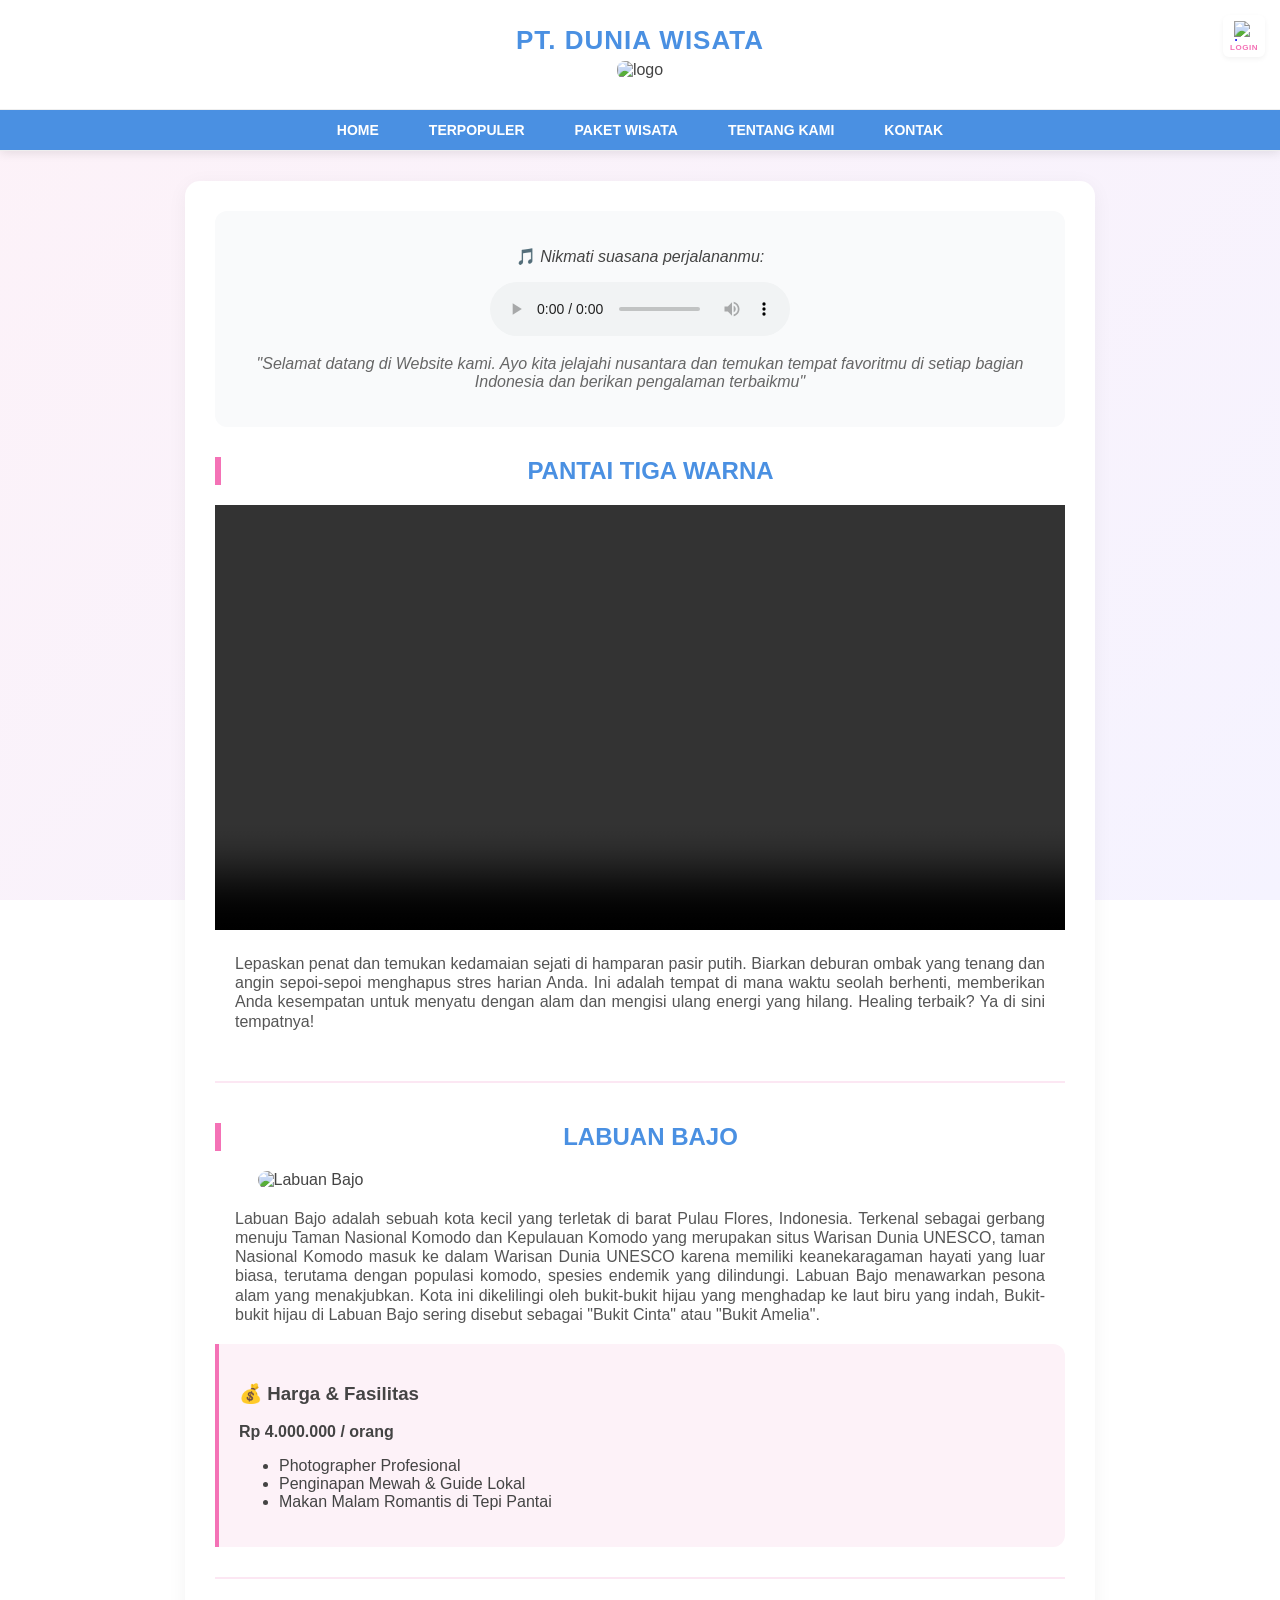
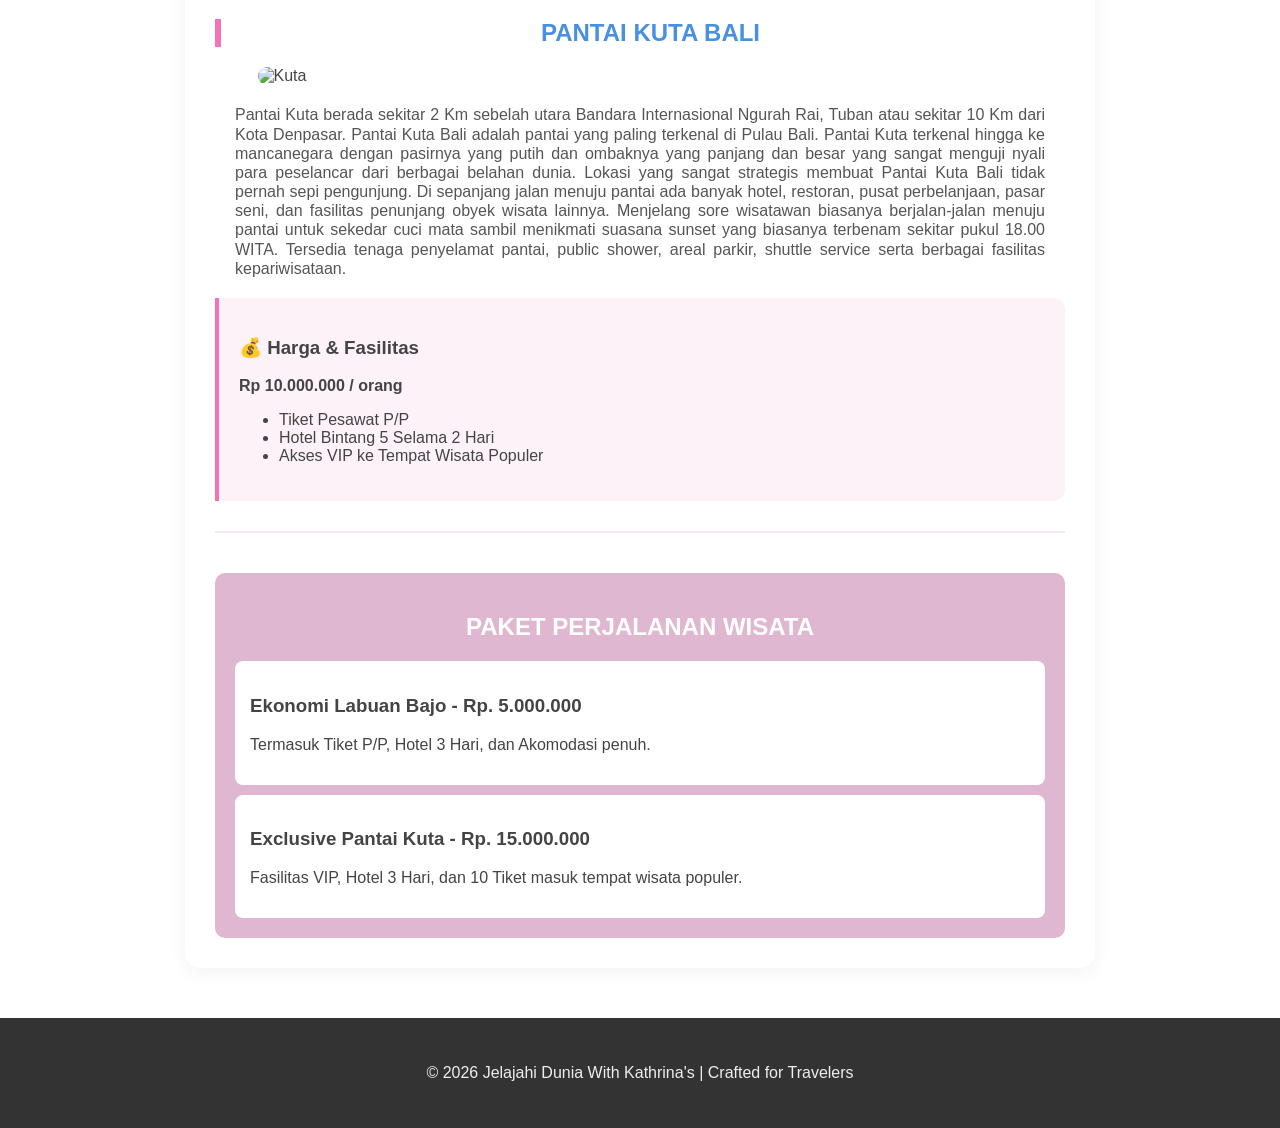
==== Proyektravel/index.html @ a06b3d0c "initial commit" ====
<!DOCTYPE html>
<html lang="en">
<head>
    <meta charset="UTF-8">
    <meta name="viewport" content="width=device-width, initial-scale=1.0">
    <title>Jelajahi Dunia Bersama Kathrina</title>
    <link rel="stylesheet" href="styletravel.css">
    <style>
    </style>
</head>
<body>
    <div class="navbar">
        <div class="navbar-brand">
          <h1> PT. DUNIA WISATA </h1>
            <img src="https://www.sribu.com/_next/image?url=https%3A%2F%2Fprod-sribu-additional.sniag.upcloudobjects.com%2Fassets%2Fmedia%2Fcontest_detail%2F2013%2F3%2Flogo-for-travel-agent-dengan-posisi-wholesaler-dunia-wisata-5147d48d3c0aa10f47000442%2Fa5b06fec08.jpg&w=640&q=75" 
                 alt="logo" class="logo-main">
        </div
   </div>
    <div class="login-box-top">
        <a href="Login.html">
            <img src="https://cdn-icons-png.flaticon.com/512/1144/1144760.png" alt="Login Icon">
            <span>Login</span>
        </a>
    </div
</div>

</body>
        <nav>
            <ul>
                <li><a href="index 3.html">HOME</a></li>
                <li><a href="Terpopuler.html">TERPOPULER</a></li>
                <li><a href="PaketWisata.html">PAKET WISATA</a></li>
                <li><a href="TentangKami.html">TENTANG KAMI</a></li>
                <li><a href="Kontak.html">KONTAK</a></li>
            </ul>
        </nav>
    </div>

    <div class="main-container">
        
        <div class="media-box">
            <p>🎵 <i>Nikmati suasana perjalananmu:</i></p>
            <audio controls>
                <source src="audio.mp3" type="audio/mpeg">
            </audio>
            <p style="margin-top: 15px; font-style: italic; color: #666;">
                "Selamat datang di Website kami. Ayo kita jelajahi nusantara dan temukan tempat favoritmu di setiap bagian Indonesia dan berikan pengalaman terbaikmu"
            </p>
        </div>

        <article>
            <h2>PANTAI TIGA WARNA</h2>
            <video controls width="100%">
                <source src ="video.mp4" type="video/mp4">
            </video>
            <div class="deskripsi-teks">
              <p>Lepaskan penat dan temukan kedamaian sejati di hamparan pasir putih. Biarkan deburan ombak yang tenang dan angin sepoi-sepoi menghapus stres harian Anda. Ini adalah tempat di mana waktu seolah berhenti, memberikan Anda kesempatan untuk menyatu dengan alam dan mengisi ulang energi yang hilang. Healing terbaik? Ya di sini tempatnya!</p>
            </div>
        </article>

        <article>
            <h2>LABUAN BAJO</h2>
            <img src="https://encrypted-tbn0.gstatic.com/images?q=tbn:ANd9GcT3HU-Urypro9wfpwQ3oIBaoRswLcg0ZpuErA&s" alt="Labuan Bajo" class="img-wisata">
            <div class="deskripsi-teks">
              <p>Labuan Bajo adalah sebuah kota kecil yang terletak di barat Pulau Flores, Indonesia. Terkenal sebagai gerbang menuju Taman Nasional Komodo dan Kepulauan Komodo yang merupakan situs Warisan Dunia UNESCO, taman Nasional Komodo masuk ke dalam Warisan Dunia UNESCO karena memiliki keanekaragaman hayati yang luar biasa, terutama dengan populasi komodo, spesies endemik yang dilindungi. Labuan Bajo menawarkan pesona alam yang menakjubkan. Kota ini dikelilingi oleh bukit-bukit hijau yang menghadap ke laut biru yang indah, Bukit-bukit hijau di Labuan Bajo sering disebut sebagai "Bukit Cinta" atau "Bukit Amelia".</p>
            </div>
            
            <div class="price">
                <h3>💰 Harga & Fasilitas</h3>
                <p><strong>Rp 4.000.000 / orang</strong></p>
                <ul>
                    <li>Photographer Profesional</li>
                    <li>Penginapan Mewah & Guide Lokal</li>
                    <li>Makan Malam Romantis di Tepi Pantai</li>
                </ul>
            </div>
        </article>

        <article>
            <h2>PANTAI KUTA BALI</h2>
            <img src="https://i2.wp.com/blog.tripcetera.com/id/wp-content/uploads/2020/03/leebudihart_76864081_2484833498431751_3194446755026370817_n.jpg" alt="Kuta" class="img-wisata">
            <div class="deskripsi-teks">
              <p>Pantai Kuta berada sekitar 2 Km sebelah utara Bandara Internasional Ngurah Rai, Tuban atau sekitar 10 Km dari Kota Denpasar. Pantai Kuta Bali adalah pantai yang paling terkenal di Pulau Bali. Pantai Kuta terkenal hingga ke mancanegara dengan pasirnya yang putih dan ombaknya yang panjang dan besar yang sangat menguji nyali para peselancar dari berbagai belahan dunia. Lokasi yang sangat strategis membuat Pantai Kuta Bali tidak pernah sepi pengunjung. Di sepanjang jalan menuju pantai ada banyak hotel, restoran, pusat perbelanjaan, pasar seni, dan fasilitas penunjang obyek wisata lainnya. Menjelang sore wisatawan biasanya berjalan-jalan menuju pantai untuk sekedar cuci mata sambil menikmati suasana sunset yang biasanya terbenam sekitar pukul 18.00 WITA. Tersedia tenaga penyelamat pantai, public shower, areal parkir, shuttle service serta berbagai fasilitas kepariwisataan. </p>
            </div>
            
            <div class="price">
                <h3>💰 Harga & Fasilitas</h3>
                <p><strong>Rp 10.000.000 / orang</strong></p>
                <ul>
                    <li>Tiket Pesawat P/P</li>
                    <li>Hotel Bintang 5 Selama 2 Hari</li>
                    <li>Akses VIP ke Tempat Wisata Populer</li>
                </ul>
            </div>
        </article>

        <section class="paket-section">
            <h2 style="text-align: center; color: #fff;">PAKET PERJALANAN WISATA</h2>
            <div style="background: white; padding: 15px; border-radius: 8px; margin-bottom: 10px;">
                <h3>Ekonomi Labuan Bajo - Rp. 5.000.000</h3>
                <p>Termasuk Tiket P/P, Hotel 3 Hari, dan Akomodasi penuh.</p>
            </div>
            <div style="background: white; padding: 15px; border-radius: 8px;">
                <h3>Exclusive Pantai Kuta - Rp. 15.000.000</h3>
                <p>Fasilitas VIP, Hotel 3 Hari, dan 10 Tiket masuk tempat wisata populer.</p>
            </div>
        </section>

    </div>

    <footer>
        <p>&copy; 2026 Jelajahi Dunia With Kathrina's | Crafted for Travelers</p>
    </footer>

</body>
</html>
---- Proyektravel/styletravel.css ----
.navbar {
            position: sticky;
            top: 0;
            z-index: 1000;
            background-color: #ffffff;
            box-shadow: 0 2px 10px rgba(0,0,0,0.1);
            border-bottom: 1px solid #eee;
        }

        .navbar-brand {
            position: relative;
            text-align: center;
            padding: 20px 0;
            border-bottom: 1px solid #eee;
        }

        .logo-main {
            max-width: 250px;
            height: auto;
            margin-bottom: 10px;
            border-radius: 8px;
        }

         body {
            font-family: 'Segoe UI', Roboto, Helvetica, Arial, sans-serif;
            margin: 0;
            padding: 0;
            background: linear-gradient(135deg, #fdf2f8 0%, #f5f3ff 100%);
            background-attachment: fixed;
            color: #444;
        }

        .deskripsi-teks {
            text-align: justify; 
            line-height: 1.2;
            color: #555;
            margin: 20px 
        }

        .navbar-brand h1 {
            margin: 5px 0;
            color: #4a90e2; 
            font-size: 26px;
            letter-spacing: 1px;
            text-transform: uppercase;
        }

        nav {
            background-color: #4a90e2;
            white-space: nowrap;
            position: relative;
        }

        nav ul {
            list-style: none;
            margin: 0;
            padding: 0;
            display: flex;
            justify-content: center;
        }

        nav ul li a {
            display: block;
            padding: 12px 25px;
            color: white;
            text-decoration: none;
            font-weight: bold;
            font-size: 14px;
            transition: 0.3s;
        }

        nav ul li a:hover {
            background-color: #f472b6;
        }

        .main-container {
            max-width: 850px;
            margin: 30px auto;
            background: white;
            padding: 30px;
            border-radius: 15px;
            box-shadow: 0 4px 20px rgba(0,0,0,0.05);
        }

        article {
            margin-bottom: 40px;
            padding-bottom: 30px;
            border-bottom: 2px solid #fce7f3;
        }

        article h2 {
            color: #4a90e2;
            border-left: 6px solid #f472b6;
            padding-left: 15px;
            margin-bottom: 20px;
            text-align: center;
        }

        .img-wisata {
            display: block;
            width: 90%;
            height: auto;
            border-radius: 15px;
            margin: 15px auto;
            transition: transform 0.3s;
        }

        .img-wisata:hover {
            transform: scale(1.01);
        }

        .price {
            background-color: #fdf2f8;
            border-left: 4px solid #f472b6;
            padding: 20px;
            border-radius: 0 12px 12px 0;
            margin-top: 20px;
        }

        .price-tag h3 {
            margin-top: 0;
            color: #f472b6;
        }

        .media-box {
            text-align: center;
            background: #f9fafb;
            padding: 20px;
            border-radius: 12px;
            margin-bottom: 30px;
        }

        .paket-section {
            background-color: #e0b7d0;
            padding: 20px;
            border-radius: 10px;
            margin-top: 20px;
        }

        footer {
            text-align: center;
            padding: 30px;
            background: #333;
            color: #eee;
            margin-top: 50px;
        }

        .login-box-top {
            position: absolute;
            top: 15px; 
            right: 15px; 
            z-index: 1001; 
            
          }

        .login-box-top a {
          display: flex;
          flex-direction: column; 
          align-items: center;
          text-decoration: none;
          background-color: white; 
          padding: 6px; 
          border-radius: 6px; 
          transition: 0.3s;
          width: 30px; 
          height: 30px;
          box-shadow: 0 2px 5px rgba(0,0,0,0.05);
          
        }

        .login-box-top img {
          width: 20px; 
          height: 20px;
          margin-bottom: 2px;
          
        }

        .login-box-top span {
          color: #f472b6; 
          font-size: 8px; 
          font-weight: bold;
          text-transform: uppercase;
          letter-spacing: 0.5px;
          
        }

        .login-box-top a:hover {
          background-color: #fbcfe8; 
          transform: scale(1.08); 
          
        }
        .body-login{
            display: flex;
            justify-content: center;
            align-items: center;
            min-height: 100vh;
            background: linear-gradient(135deg, #fdf2f8 0%, #f5f3ff 100%);
            margin: 0;
        }

        .login-card {
            background: white;
            padding: 40px;
            border-radius: 20px;
            box-shadow: 0 10px 25px rgba(0,0,0,0.1);
            width: 100%;
            max-width: 400px;
            border: 4px solid #fce7f3; /* Border Baby Pink */
            text-align: center;
        }

        .login-card h2 {
            color: #4a90e2;
            margin-bottom: 10px;
        }

        .login-card p {
            color: #777;
            font-size: 14px;
            margin-bottom: 30px;
        }

        .input-group {
            text-align: left;
            margin-bottom: 20px;
        }

        .input-group label {
            display: block;
            font-weight: bold;
            margin-bottom: 8px;
            color: #555;
            font-size: 14px;
        }

        .input-group input {
            width: 100%;
            padding: 12px;
            border: 2px solid #f3f4f6;
            border-radius: 10px;
            outline: none;
            transition: 0.3s;
            box-sizing: border-box;
        }

        .input-group input:focus {
            border-color: #f472b6;
        }

        .btn-login {
            width: 100%;
            padding: 12px;
            background-color: #f472b6;
            color: white;
            border: none;
            border-radius: 10px;
            font-weight: bold;
            font-size: 16px;
            cursor: pointer;
            transition: 0.3s;
        }

        .btn-login:hover {
            background-color: #4a90e2;
            transform: translateY(-2px);
        }

        .login-footer {
            margin-top: 25px;
            font-size: 13px;
            color: #666;
        }

        .login-footer a {
            color: #4a90e2;
            text-decoration: none;
            font-weight: bold;
        }
        
        .back-home {
            margin-top: 15px;
            display: inline-block;
            font-size: 12px;
            color: #aaa;
            text-decoration: none;
        }
        
        .back-link {
          display: block;
          margin-top: 20px;
          text-decoration: none;
          color: #666;
          font-size: 14px;
          transition: 0.3s;
          
        }
        .back-link:hover {
          color: #4a90e2;
          transform: translateX(-5px); 
        }

        .paket-container {
          display: grid;
          grid-template-columns: repeat(auto-fit, minmax(250px, 1fr));
          gap: 20px;
          padding: 20px 0;
          
        }
        .card-wisata {
          background: white;
          border-radius: 20px;
          overflow: hidden;
          box-shadow: 0 10px 20px rgba(0,0,0,0.05);
          transition: transform 0.3s ease;
          border: 1px solid #f3f4f6;
        }
        .card-wisata:hover {
          transform: translateY(-10px);
          box-shadow: 0 15px 30px rgba(0,0,0,0.1);
        }
        .card-image {
          position: relative;
          height: 180px;
          
        }
        .card-image img {
          width: 100%;
          height: 100%;
          object-fit: cover;
        }
        .badge {
          position: absolute;
          top: 10px;
          right: 10px;
          padding: 5px 12px;
          border-radius: 20px;
          font-size: 10px;
          font-weight: bold;
          color: white;
          
        }
        .populer { background-color: #4a90e2; }
        .diskon { background-color: #f472b6; }
        .baru { background-color: #34d399; }
        
        .card-content {
          padding: 20px;
          text-align: left;
          
        }
        .card-content h3 {
          margin: 0 0 10px 0;
          font-size: 18px;
          color: #333;
          
        }
        .card-content p {
          font-size: 13px;
          color: #666;
          line-height: 1.5;
          margin-bottom: 20px;
        }
        
        .card-footer {
          display: flex;
          justify-content: space-between;
          align-items: center;
        }
        .price-text {
          font-weight: 800;
          color: #4a90e2;
          font-size: 16px;
          
        }
        .btn-cart {
          background-color: #1f2937;
          color: white;
          border: none;
          padding: 8px 15px;
          border-radius: 8px;
          font-size: 11px;
          font-weight: 600;
          cursor: pointer;
          transition: 0.3s;
          
        }
        .btn-cart:hover {
          background-color: #f472b6; 
        }
        
        .about-section {
          padding: 60px 20px;
          background-color: #fff;
          
        }
        .about-container {
          max-width: 1000px;
          margin: 0 auto;
          display: flex;
          flex-wrap: wrap;
          gap: 40px;
          align-items: center;
        }
        
        .about-image {
          flex: 1;
          min-width: 300px;
        }
        
        .about-image img {
          width: 100%;
          border-radius: 30px;
          box-shadow: 20px 20px 0px #fce7f3;
        }
        
        .about-text {
          flex: 1.2;
          min-width: 300px;
        }
        
        .sub-title {
          color: #f472b6; 
          font-weight: 700;
          text-transform: uppercase;
          font-size: 14px;
          letter-spacing: 1px;
        }
        .about-text h2 {
          color: #4a90e2;
          font-size: 32px;
          margin: 15px 0;
          line-height: 1.2;
        }
        .about-text p {
          color: #666;
          line-height: 1.6;
          margin-bottom: 25px;
        }
        
        .mission-box {
          display: flex;
          flex-direction: column;
          gap: 20px;
        }
        .mission-item {
          display: flex;
          gap: 15px;
          background: #f8fafc;
          padding: 15px;
          border-radius: 15px;
          border-left: 5px solid #4a90e2;
        }
        .mission-item .icon {
          font-size: 24px;
        }
        .mission-item strong {
          display: block;
          color: #333;
          margin-bottom: 5px;
        }
        .mission-item p {
          margin: 0;
          font-size: 13px;
        }
        @media (max-width: 768px) {
        .about-container {
          flex-direction: column;
          text-align: center;
        }
        .mission-item {
          text-align: left;
        }
        
        .about-image img {
          box-shadow: 10px 10px 0px #fce7f3;
        }
        
        .contact-section {
          padding: 60px 20px;
          background-color: #fdf2f8;
          flex: 1;
        }
        .contact-container {
          max-width: 1000px;
          margin: 0 auto;
          display: flex;
          flex-wrap: wrap;
          gap: 40px;
          align-items: flex-start;
        }
        
        .contact-info {
          flex: 1;
          min-width: 300px;
        }
        
        .contact-info h2 {
          color: #4a90e2;
          font-size: 28px;
          margin: 15px 0;
        }
        
        .info-list {
          margin-top: 30px;
          display: flex;
          flex-direction: column;
          gap: 20px;
        }
        
        .info-item {
          display: flex;
          align-items: center;
          gap: 15px;
          background: white;
          padding: 15px;
          border-radius: 12px;
          box-shadow: 0 4px 10px rgba(0,0,0,0.05);
        }
        
        .info-icon {
          font-size: 24px;
          background: #fce7f3;
          padding: 10px;
          border-radius: 50%;
        }
        
        .contact-form-box {
          flex: 1;
          min-width: 300px;
          background: white;
          padding: 30px;
          border-radius: 20px;
          box-shadow: 0 10px 30px rgba(0,0,0,0.1);
          border-top: 5px solid #f472b6;
        }
        
        .contact-form-box .input-group {
          margin-bottom: 20px;
          text-align: left;
        }
        
        .contact-form-box label {
          display: block;
          font-size: 14px;
          font-weight: 600;
          color: #4b5563;
          margin-bottom: 8px;
        }
        
        .contact-form-box input, 
        .contact-form-box textarea {
          width: 100%;
          padding: 12px;
          border: 1px solid #e5e7eb;
          border-radius: 10px;
          font-family: inherit;
          box-sizing: border-box;
        }
        
        .btn-send {
          width: 100%;
          background-color: #4a90e2; 
          color: white;
          border: none;
          padding: 15px;
          border-radius: 12px;
          font-weight: bold;
          cursor: pointer;
          transition: 0.3s;
        }
        
        .btn-send:hover {
          background-color: #f472b6; 
        }
        
        @media (max-width: 768px) {
          .contact-container {
            flex-direction: column;
          }
          
        .popular-header {
          text-align: center;
          padding: 50px 20px;
          background: linear-gradient(rgba(74, 144, 226, 0.1), rgba(244, 114, 182, 0.1));
        }
        
        .popular-header h2 {
          color: #4a90e2;
          font-size: 32px;
          margin-bottom: 10px;
        }
        
        .popular-container {
          max-width: 1100px;
          margin: 0 auto;
          padding: 40px 20px;
          display: grid; grid-template-columns: repeat(auto-fit, minmax(300px, 1fr));gap: 30px;
        }
        
        .popular-card {
          background: white;
          border-radius: 20px;
          overflow: hidden;
          box-shadow: 0 10px 25px rgba(0,0,0,0.08);
          transition: transform 0.3s;
        }
        
        .popular-card:hover {
          transform: translateY(-10px);
        }
        
        .popular-img {
          position: relative;
          height: 220px;
        }
        
        .popular-img img {
          width: 100%;
          height: 100%;
          object-fit: cover;
        }
        
        .rank-badge {
          position: absolute;
          top: 15px;
          left: 15px;
          background: #f472b6; 
          color: white;
          padding: 5px 15px;
          border-radius: 50px;
          font-weight: bold;
          font-size: 14px;
        }
        
        .popular-info {
          padding: 20px;
          text-align: center;
        }
        
        .popular-info h3 {
          color: #4a90e2; 
          margin-bottom: 12px;
        }
        
        .popular-info p {
          color: #666;
          font-size: 14px;
          line-height: 1.6;
          margin-bottom: 20px;
        }
        
        .btn-detail {
          display: inline-block;
          padding: 10px 20px;
          background: #4a90e2;
          color: white;
          text-decoration: none;
          border-radius: 50px;
          font-size: 14px;
          font-weight: 600;
          transition: 0.3s;
        }
        
        .btn-detail:hover {
          background: #f472b6;
        }
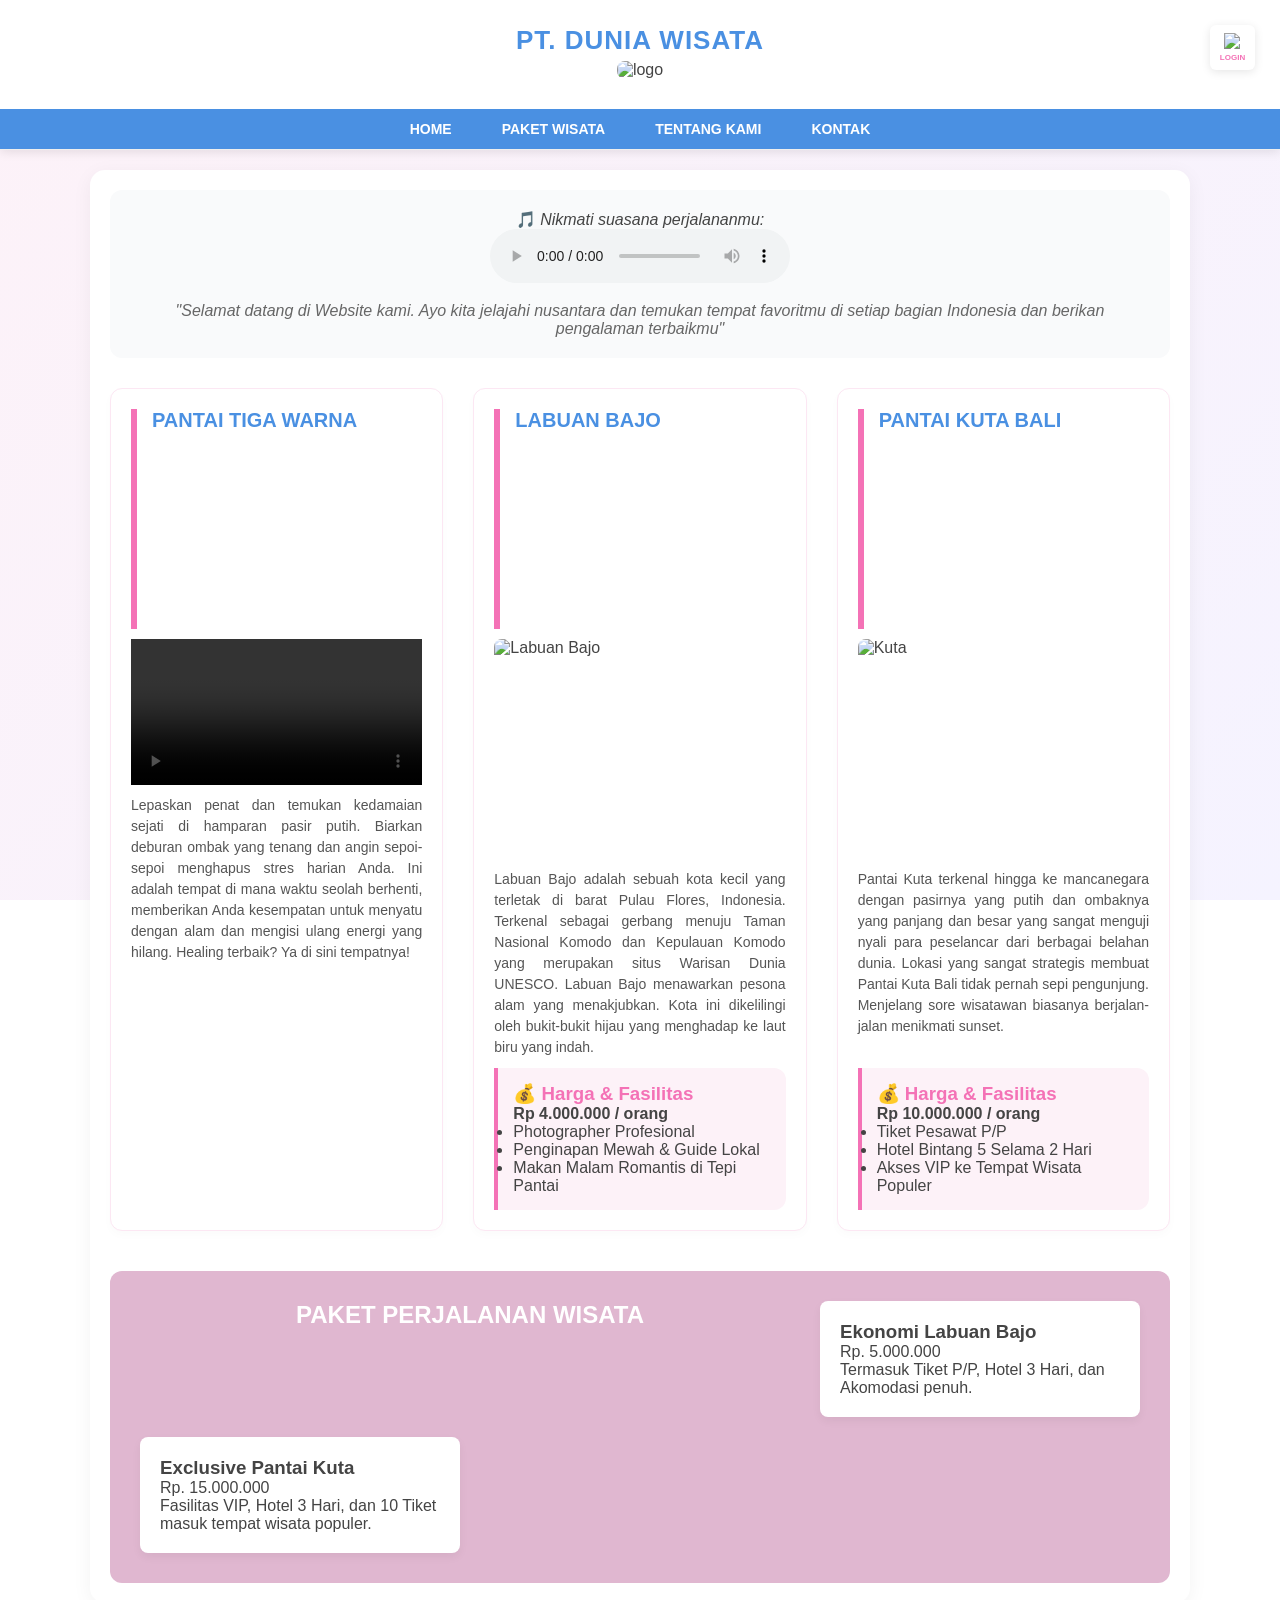
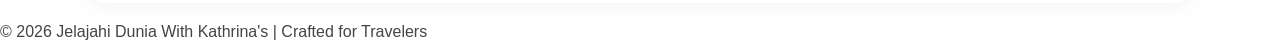
==== commit e13cd7af: "Add files via upload" ====
--- a/Proyektravel/index.html
+++ b/Proyektravel/index.html
@@ -5,30 +5,26 @@
     <meta name="viewport" content="width=device-width, initial-scale=1.0">
     <title>Jelajahi Dunia Bersama Kathrina</title>
     <link rel="stylesheet" href="styletravel.css">
-    <style>
-    </style>
 </head>
 <body>
+
     <div class="navbar">
         <div class="navbar-brand">
-          <h1> PT. DUNIA WISATA </h1>
+            <h1>PT. DUNIA WISATA</h1>
             <img src="https://www.sribu.com/_next/image?url=https%3A%2F%2Fprod-sribu-additional.sniag.upcloudobjects.com%2Fassets%2Fmedia%2Fcontest_detail%2F2013%2F3%2Flogo-for-travel-agent-dengan-posisi-wholesaler-dunia-wisata-5147d48d3c0aa10f47000442%2Fa5b06fec08.jpg&w=640&q=75" 
                  alt="logo" class="logo-main">
-        </div
-   </div>
-    <div class="login-box-top">
-        <a href="Login.html">
-            <img src="https://cdn-icons-png.flaticon.com/512/1144/1144760.png" alt="Login Icon">
-            <span>Login</span>
-        </a>
-    </div
-</div>
+        </div>
+        
+        <div class="login-box-top">
+            <a href="Login.html">
+                <img src="https://cdn-icons-png.flaticon.com/512/1144/1144760.png" alt="Login Icon">
+                <span>Login</span>
+            </a>
+        </div>
 
-</body>
         <nav>
             <ul>
-                <li><a href="index 3.html">HOME</a></li>
-                <li><a href="Terpopuler.html">TERPOPULER</a></li>
+                <li><a href="index.html">HOME</a></li>
                 <li><a href="PaketWisata.html">PAKET WISATA</a></li>
                 <li><a href="TentangKami.html">TENTANG KAMI</a></li>
                 <li><a href="Kontak.html">KONTAK</a></li>
@@ -48,60 +44,62 @@
             </p>
         </div>
 
-        <article>
-            <h2>PANTAI TIGA WARNA</h2>
-            <video controls width="100%">
-                <source src ="video.mp4" type="video/mp4">
-            </video>
-            <div class="deskripsi-teks">
-              <p>Lepaskan penat dan temukan kedamaian sejati di hamparan pasir putih. Biarkan deburan ombak yang tenang dan angin sepoi-sepoi menghapus stres harian Anda. Ini adalah tempat di mana waktu seolah berhenti, memberikan Anda kesempatan untuk menyatu dengan alam dan mengisi ulang energi yang hilang. Healing terbaik? Ya di sini tempatnya!</p>
-            </div>
-        </article>
+        <div class="wisata-grid">
+            <article>
+                <h2>PANTAI TIGA WARNA</h2>
+                <video controls width="100%">
+                    <source src="video.mp4" type="video/mp4">
+                </video>
+                <div class="deskripsi-teks">
+                    <p>Lepaskan penat dan temukan kedamaian sejati di hamparan pasir putih. Biarkan deburan ombak yang tenang dan angin sepoi-sepoi menghapus stres harian Anda. Ini adalah tempat di mana waktu seolah berhenti, memberikan Anda kesempatan untuk menyatu dengan alam dan mengisi ulang energi yang hilang. Healing terbaik? Ya di sini tempatnya!</p>
+                </div>
+            </article>
 
-        <article>
-            <h2>LABUAN BAJO</h2>
-            <img src="https://encrypted-tbn0.gstatic.com/images?q=tbn:ANd9GcT3HU-Urypro9wfpwQ3oIBaoRswLcg0ZpuErA&s" alt="Labuan Bajo" class="img-wisata">
-            <div class="deskripsi-teks">
-              <p>Labuan Bajo adalah sebuah kota kecil yang terletak di barat Pulau Flores, Indonesia. Terkenal sebagai gerbang menuju Taman Nasional Komodo dan Kepulauan Komodo yang merupakan situs Warisan Dunia UNESCO, taman Nasional Komodo masuk ke dalam Warisan Dunia UNESCO karena memiliki keanekaragaman hayati yang luar biasa, terutama dengan populasi komodo, spesies endemik yang dilindungi. Labuan Bajo menawarkan pesona alam yang menakjubkan. Kota ini dikelilingi oleh bukit-bukit hijau yang menghadap ke laut biru yang indah, Bukit-bukit hijau di Labuan Bajo sering disebut sebagai "Bukit Cinta" atau "Bukit Amelia".</p>
-            </div>
-            
-            <div class="price">
-                <h3>💰 Harga & Fasilitas</h3>
-                <p><strong>Rp 4.000.000 / orang</strong></p>
-                <ul>
-                    <li>Photographer Profesional</li>
-                    <li>Penginapan Mewah & Guide Lokal</li>
-                    <li>Makan Malam Romantis di Tepi Pantai</li>
-                </ul>
-            </div>
-        </article>
+            <article>
+                <h2>LABUAN BAJO</h2>
+                <img src="https://encrypted-tbn0.gstatic.com/images?q=tbn:ANd9GcT3HU-Urypro9wfpwQ3oIBaoRswLcg0ZpuErA&s" alt="Labuan Bajo" class="img-wisata">
+                <div class="deskripsi-teks">
+                    <p>Labuan Bajo adalah sebuah kota kecil yang terletak di barat Pulau Flores, Indonesia. Terkenal sebagai gerbang menuju Taman Nasional Komodo dan Kepulauan Komodo yang merupakan situs Warisan Dunia UNESCO. Labuan Bajo menawarkan pesona alam yang menakjubkan. Kota ini dikelilingi oleh bukit-bukit hijau yang menghadap ke laut biru yang indah.</p>
+                </div>
+                <div class="price">
+                    <h3>💰 Harga & Fasilitas</h3>
+                    <p><strong>Rp 4.000.000 / orang</strong></p>
+                    <ul>
+                        <li>Photographer Profesional</li>
+                        <li>Penginapan Mewah & Guide Lokal</li>
+                        <li>Makan Malam Romantis di Tepi Pantai</li>
+                    </ul>
+                </div>
+            </article>
 
-        <article>
-            <h2>PANTAI KUTA BALI</h2>
-            <img src="https://i2.wp.com/blog.tripcetera.com/id/wp-content/uploads/2020/03/leebudihart_76864081_2484833498431751_3194446755026370817_n.jpg" alt="Kuta" class="img-wisata">
-            <div class="deskripsi-teks">
-              <p>Pantai Kuta berada sekitar 2 Km sebelah utara Bandara Internasional Ngurah Rai, Tuban atau sekitar 10 Km dari Kota Denpasar. Pantai Kuta Bali adalah pantai yang paling terkenal di Pulau Bali. Pantai Kuta terkenal hingga ke mancanegara dengan pasirnya yang putih dan ombaknya yang panjang dan besar yang sangat menguji nyali para peselancar dari berbagai belahan dunia. Lokasi yang sangat strategis membuat Pantai Kuta Bali tidak pernah sepi pengunjung. Di sepanjang jalan menuju pantai ada banyak hotel, restoran, pusat perbelanjaan, pasar seni, dan fasilitas penunjang obyek wisata lainnya. Menjelang sore wisatawan biasanya berjalan-jalan menuju pantai untuk sekedar cuci mata sambil menikmati suasana sunset yang biasanya terbenam sekitar pukul 18.00 WITA. Tersedia tenaga penyelamat pantai, public shower, areal parkir, shuttle service serta berbagai fasilitas kepariwisataan. </p>
-            </div>
-            
-            <div class="price">
-                <h3>💰 Harga & Fasilitas</h3>
-                <p><strong>Rp 10.000.000 / orang</strong></p>
-                <ul>
-                    <li>Tiket Pesawat P/P</li>
-                    <li>Hotel Bintang 5 Selama 2 Hari</li>
-                    <li>Akses VIP ke Tempat Wisata Populer</li>
-                </ul>
-            </div>
-        </article>
+            <article>
+                <h2>PANTAI KUTA BALI</h2>
+                <img src="https://i2.wp.com/blog.tripcetera.com/id/wp-content/uploads/2020/03/leebudihart_76864081_2484833498431751_3194446755026370817_n.jpg" alt="Kuta" class="img-wisata">
+                <div class="deskripsi-teks">
+                    <p>Pantai Kuta terkenal hingga ke mancanegara dengan pasirnya yang putih dan ombaknya yang panjang dan besar yang sangat menguji nyali para peselancar dari berbagai belahan dunia. Lokasi yang sangat strategis membuat Pantai Kuta Bali tidak pernah sepi pengunjung. Menjelang sore wisatawan biasanya berjalan-jalan menikmati sunset.</p>
+                </div>
+                <div class="price">
+                    <h3>💰 Harga & Fasilitas</h3>
+                    <p><strong>Rp 10.000.000 / orang</strong></p>
+                    <ul>
+                        <li>Tiket Pesawat P/P</li>
+                        <li>Hotel Bintang 5 Selama 2 Hari</li>
+                        <li>Akses VIP ke Tempat Wisata Populer</li>
+                    </ul>
+                </div>
+            </article>
+        </div>
 
         <section class="paket-section">
-            <h2 style="text-align: center; color: #fff;">PAKET PERJALANAN WISATA</h2>
-            <div style="background: white; padding: 15px; border-radius: 8px; margin-bottom: 10px;">
-                <h3>Ekonomi Labuan Bajo - Rp. 5.000.000</h3>
+            <h2 style="text-align: center; color: #fff; grid-column: span 2; margin-top: 0;">PAKET PERJALANAN WISATA</h2>
+            <div class="paket-card">
+                <h3>Ekonomi Labuan Bajo</h3>
+                <p class="paket-harga">Rp. 5.000.000</p>
                 <p>Termasuk Tiket P/P, Hotel 3 Hari, dan Akomodasi penuh.</p>
             </div>
-            <div style="background: white; padding: 15px; border-radius: 8px;">
-                <h3>Exclusive Pantai Kuta - Rp. 15.000.000</h3>
+            <div class="paket-card">
+                <h3>Exclusive Pantai Kuta</h3>
+                <p class="paket-harga">Rp. 15.000.000</p>
                 <p>Fasilitas VIP, Hotel 3 Hari, dan 10 Tiket masuk tempat wisata populer.</p>
             </div>
         </section>
--- a/Proyektravel/styletravel.css
+++ b/Proyektravel/styletravel.css
@@ -1,671 +1,727 @@
-        .navbar {
-            position: sticky;
-            top: 0;
-            z-index: 1000;
-            background-color: #ffffff;
-            box-shadow: 0 2px 10px rgba(0,0,0,0.1);
-            border-bottom: 1px solid #eee;
-        }
-
-        .navbar-brand {
-            position: relative;
-            text-align: center;
-            padding: 20px 0;
-            border-bottom: 1px solid #eee;
-        }
-
-        .logo-main {
-            max-width: 250px;
-            height: auto;
-            margin-bottom: 10px;
-            border-radius: 8px;
-        }
-
-         body {
-            font-family: 'Segoe UI', Roboto, Helvetica, Arial, sans-serif;
-            margin: 0;
-            padding: 0;
-            background: linear-gradient(135deg, #fdf2f8 0%, #f5f3ff 100%);
-            background-attachment: fixed;
-            color: #444;
-        }
-
-        .deskripsi-teks {
-            text-align: justify; 
-            line-height: 1.2;
-            color: #555;
-            margin: 20px 
-        }
-
-        .navbar-brand h1 {
-            margin: 5px 0;
-            color: #4a90e2; 
-            font-size: 26px;
-            letter-spacing: 1px;
-            text-transform: uppercase;
-        }
-
-        nav {
-            background-color: #4a90e2;
-            white-space: nowrap;
-            position: relative;
-        }
-
-        nav ul {
-            list-style: none;
-            margin: 0;
-            padding: 0;
-            display: flex;
-            justify-content: center;
-        }
-
-        nav ul li a {
-            display: block;
-            padding: 12px 25px;
-            color: white;
-            text-decoration: none;
-            font-weight: bold;
-            font-size: 14px;
-            transition: 0.3s;
-        }
-
-        nav ul li a:hover {
-            background-color: #f472b6;
-        }
-
-        .main-container {
-            max-width: 850px;
-            margin: 30px auto;
-            background: white;
-            padding: 30px;
-            border-radius: 15px;
-            box-shadow: 0 4px 20px rgba(0,0,0,0.05);
-        }
-
-        article {
-            margin-bottom: 40px;
-            padding-bottom: 30px;
-            border-bottom: 2px solid #fce7f3;
-        }
-
-        article h2 {
-            color: #4a90e2;
-            border-left: 6px solid #f472b6;
-            padding-left: 15px;
-            margin-bottom: 20px;
-            text-align: center;
-        }
-
-        .img-wisata {
-            display: block;
-            width: 90%;
-            height: auto;
-            border-radius: 15px;
-            margin: 15px auto;
-            transition: transform 0.3s;
-        }
-
-        .img-wisata:hover {
-            transform: scale(1.01);
-        }
-
-        .price {
-            background-color: #fdf2f8;
-            border-left: 4px solid #f472b6;
-            padding: 20px;
-            border-radius: 0 12px 12px 0;
-            margin-top: 20px;
-        }
-
-        .price-tag h3 {
-            margin-top: 0;
-            color: #f472b6;
-        }
-
-        .media-box {
-            text-align: center;
-            background: #f9fafb;
-            padding: 20px;
-            border-radius: 12px;
-            margin-bottom: 30px;
-        }
-
-        .paket-section {
-            background-color: #e0b7d0;
-            padding: 20px;
-            border-radius: 10px;
-            margin-top: 20px;
-        }
-
-        footer {
-            text-align: center;
-            padding: 30px;
-            background: #333;
-            color: #eee;
-            margin-top: 50px;
-        }
-
-        .login-box-top {
-            position: absolute;
-            top: 15px; 
-            right: 15px; 
-            z-index: 1001; 
-            
-          }
-
-        .login-box-top a {
-          display: flex;
-          flex-direction: column; 
-          align-items: center;
-          text-decoration: none;
-          background-color: white; 
-          padding: 6px; 
-          border-radius: 6px; 
-          transition: 0.3s;
-          width: 30px; 
-          height: 30px;
-          box-shadow: 0 2px 5px rgba(0,0,0,0.05);
-          
-        }
-
-        .login-box-top img {
-          width: 20px; 
-          height: 20px;
-          margin-bottom: 2px;
-          
-        }
-
-        .login-box-top span {
-          color: #f472b6; 
-          font-size: 8px; 
-          font-weight: bold;
-          text-transform: uppercase;
-          letter-spacing: 0.5px;
-          
-        }
-
-        .login-box-top a:hover {
-          background-color: #fbcfe8; 
-          transform: scale(1.08); 
-          
-        }
-        .body-login{
-            display: flex;
-            justify-content: center;
-            align-items: center;
-            min-height: 100vh;
-            background: linear-gradient(135deg, #fdf2f8 0%, #f5f3ff 100%);
-            margin: 0;
-        }
-
-        .login-card {
-            background: white;
-            padding: 40px;
-            border-radius: 20px;
-            box-shadow: 0 10px 25px rgba(0,0,0,0.1);
-            width: 100%;
-            max-width: 400px;
-            border: 4px solid #fce7f3; /* Border Baby Pink */
-            text-align: center;
-        }
-
-        .login-card h2 {
-            color: #4a90e2;
-            margin-bottom: 10px;
-        }
-
-        .login-card p {
-            color: #777;
-            font-size: 14px;
-            margin-bottom: 30px;
-        }
-
-        .input-group {
-            text-align: left;
-            margin-bottom: 20px;
-        }
-
-        .input-group label {
-            display: block;
-            font-weight: bold;
-            margin-bottom: 8px;
-            color: #555;
-            font-size: 14px;
-        }
-
-        .input-group input {
-            width: 100%;
-            padding: 12px;
-            border: 2px solid #f3f4f6;
-            border-radius: 10px;
-            outline: none;
-            transition: 0.3s;
-            box-sizing: border-box;
-        }
-
-        .input-group input:focus {
-            border-color: #f472b6;
-        }
-
-        .btn-login {
-            width: 100%;
-            padding: 12px;
-            background-color: #f472b6;
-            color: white;
-            border: none;
-            border-radius: 10px;
-            font-weight: bold;
-            font-size: 16px;
-            cursor: pointer;
-            transition: 0.3s;
-        }
-
-        .btn-login:hover {
-            background-color: #4a90e2;
-            transform: translateY(-2px);
-        }
-
-        .login-footer {
-            margin-top: 25px;
-            font-size: 13px;
-            color: #666;
-        }
-
-        .login-footer a {
-            color: #4a90e2;
-            text-decoration: none;
-            font-weight: bold;
-        }
-        
-        .back-home {
-            margin-top: 15px;
-            display: inline-block;
-            font-size: 12px;
-            color: #aaa;
-            text-decoration: none;
-        }
-        
-        .back-link {
-          display: block;
-          margin-top: 20px;
-          text-decoration: none;
-          color: #666;
-          font-size: 14px;
-          transition: 0.3s;
-          
-        }
-        .back-link:hover {
-          color: #4a90e2;
-          transform: translateX(-5px); 
-        }
-
-        .paket-container {
-          display: grid;
-          grid-template-columns: repeat(auto-fit, minmax(250px, 1fr));
-          gap: 20px;
-          padding: 20px 0;
-          
-        }
-        .card-wisata {
-          background: white;
-          border-radius: 20px;
-          overflow: hidden;
-          box-shadow: 0 10px 20px rgba(0,0,0,0.05);
-          transition: transform 0.3s ease;
-          border: 1px solid #f3f4f6;
-        }
-        .card-wisata:hover {
-          transform: translateY(-10px);
-          box-shadow: 0 15px 30px rgba(0,0,0,0.1);
-        }
-        .card-image {
-          position: relative;
-          height: 180px;
-          
-        }
-        .card-image img {
-          width: 100%;
-          height: 100%;
-          object-fit: cover;
-        }
-        .badge {
-          position: absolute;
-          top: 10px;
-          right: 10px;
-          padding: 5px 12px;
-          border-radius: 20px;
-          font-size: 10px;
-          font-weight: bold;
-          color: white;
-          
-        }
-        .populer { background-color: #4a90e2; }
-        .diskon { background-color: #f472b6; }
-        .baru { background-color: #34d399; }
-        
-        .card-content {
-          padding: 20px;
-          text-align: left;
-          
-        }
-        .card-content h3 {
-          margin: 0 0 10px 0;
-          font-size: 18px;
-          color: #333;
-          
-        }
-        .card-content p {
-          font-size: 13px;
-          color: #666;
-          line-height: 1.5;
-          margin-bottom: 20px;
-        }
-        
-        .card-footer {
-          display: flex;
-          justify-content: space-between;
-          align-items: center;
-        }
-        .price-text {
-          font-weight: 800;
-          color: #4a90e2;
-          font-size: 16px;
-          
-        }
-        .btn-cart {
-          background-color: #1f2937;
-          color: white;
-          border: none;
-          padding: 8px 15px;
-          border-radius: 8px;
-          font-size: 11px;
-          font-weight: 600;
-          cursor: pointer;
-          transition: 0.3s;
-          
-        }
-        .btn-cart:hover {
-          background-color: #f472b6; 
-        }
-        
-        .about-section {
-          padding: 60px 20px;
-          background-color: #fff;
-          
-        }
-        .about-container {
-          max-width: 1000px;
-          margin: 0 auto;
-          display: flex;
-          flex-wrap: wrap;
-          gap: 40px;
-          align-items: center;
-        }
-        
-        .about-image {
-          flex: 1;
-          min-width: 300px;
-        }
-        
-        .about-image img {
-          width: 100%;
-          border-radius: 30px;
-          box-shadow: 20px 20px 0px #fce7f3;
-        }
-        
-        .about-text {
-          flex: 1.2;
-          min-width: 300px;
-        }
-        
-        .sub-title {
-          color: #f472b6; 
-          font-weight: 700;
-          text-transform: uppercase;
-          font-size: 14px;
-          letter-spacing: 1px;
-        }
-        .about-text h2 {
-          color: #4a90e2;
-          font-size: 32px;
-          margin: 15px 0;
-          line-height: 1.2;
-        }
-        .about-text p {
-          color: #666;
-          line-height: 1.6;
-          margin-bottom: 25px;
-        }
-        
-        .mission-box {
-          display: flex;
-          flex-direction: column;
-          gap: 20px;
-        }
-        .mission-item {
-          display: flex;
-          gap: 15px;
-          background: #f8fafc;
-          padding: 15px;
-          border-radius: 15px;
-          border-left: 5px solid #4a90e2;
-        }
-        .mission-item .icon {
-          font-size: 24px;
-        }
-        .mission-item strong {
-          display: block;
-          color: #333;
-          margin-bottom: 5px;
-        }
-        .mission-item p {
-          margin: 0;
-          font-size: 13px;
-        }
-        @media (max-width: 768px) {
-        .about-container {
-          flex-direction: column;
-          text-align: center;
-        }
-        .mission-item {
-          text-align: left;
-        }
-        
-        .about-image img {
-          box-shadow: 10px 10px 0px #fce7f3;
-        }
-        
-        .contact-section {
-          padding: 60px 20px;
-          background-color: #fdf2f8;
-          flex: 1;
-        }
-        .contact-container {
-          max-width: 1000px;
-          margin: 0 auto;
-          display: flex;
-          flex-wrap: wrap;
-          gap: 40px;
-          align-items: flex-start;
-        }
-        
-        .contact-info {
-          flex: 1;
-          min-width: 300px;
-        }
-        
-        .contact-info h2 {
-          color: #4a90e2;
-          font-size: 28px;
-          margin: 15px 0;
-        }
-        
-        .info-list {
-          margin-top: 30px;
-          display: flex;
-          flex-direction: column;
-          gap: 20px;
-        }
-        
-        .info-item {
-          display: flex;
-          align-items: center;
-          gap: 15px;
-          background: white;
-          padding: 15px;
-          border-radius: 12px;
-          box-shadow: 0 4px 10px rgba(0,0,0,0.05);
-        }
-        
-        .info-icon {
-          font-size: 24px;
-          background: #fce7f3;
-          padding: 10px;
-          border-radius: 50%;
-        }
-        
-        .contact-form-box {
-          flex: 1;
-          min-width: 300px;
-          background: white;
-          padding: 30px;
-          border-radius: 20px;
-          box-shadow: 0 10px 30px rgba(0,0,0,0.1);
-          border-top: 5px solid #f472b6;
-        }
-        
-        .contact-form-box .input-group {
-          margin-bottom: 20px;
-          text-align: left;
-        }
-        
-        .contact-form-box label {
-          display: block;
-          font-size: 14px;
-          font-weight: 600;
-          color: #4b5563;
-          margin-bottom: 8px;
-        }
-        
-        .contact-form-box input, 
-        .contact-form-box textarea {
-          width: 100%;
-          padding: 12px;
-          border: 1px solid #e5e7eb;
-          border-radius: 10px;
-          font-family: inherit;
-          box-sizing: border-box;
-        }
-        
-        .btn-send {
-          width: 100%;
-          background-color: #4a90e2; 
-          color: white;
-          border: none;
-          padding: 15px;
-          border-radius: 12px;
-          font-weight: bold;
-          cursor: pointer;
-          transition: 0.3s;
-        }
-        
-        .btn-send:hover {
-          background-color: #f472b6; 
-        }
-        
-        @media (max-width: 768px) {
-          .contact-container {
-            flex-direction: column;
-          }
-          
-        .popular-header {
-          text-align: center;
-          padding: 50px 20px;
-          background: linear-gradient(rgba(74, 144, 226, 0.1), rgba(244, 114, 182, 0.1));
-        }
-        
-        .popular-header h2 {
-          color: #4a90e2;
-          font-size: 32px;
-          margin-bottom: 10px;
-        }
-        
-        .popular-container {
-          max-width: 1100px;
-          margin: 0 auto;
-          padding: 40px 20px;
-          display: grid; grid-template-columns: repeat(auto-fit, minmax(300px, 1fr));gap: 30px;
-        }
-        
-        .popular-card {
-          background: white;
-          border-radius: 20px;
-          overflow: hidden;
-          box-shadow: 0 10px 25px rgba(0,0,0,0.08);
-          transition: transform 0.3s;
-        }
-        
-        .popular-card:hover {
-          transform: translateY(-10px);
-        }
-        
-        .popular-img {
-          position: relative;
-          height: 220px;
-        }
-        
-        .popular-img img {
-          width: 100%;
-          height: 100%;
-          object-fit: cover;
-        }
-        
-        .rank-badge {
-          position: absolute;
-          top: 15px;
-          left: 15px;
-          background: #f472b6; 
-          color: white;
-          padding: 5px 15px;
-          border-radius: 50px;
-          font-weight: bold;
-          font-size: 14px;
-        }
-        
-        .popular-info {
-          padding: 20px;
-          text-align: center;
-        }
-        
-        .popular-info h3 {
-          color: #4a90e2; 
-          margin-bottom: 12px;
-        }
-        
-        .popular-info p {
-          color: #666;
-          font-size: 14px;
-          line-height: 1.6;
-          margin-bottom: 20px;
-        }
-        
-        .btn-detail {
-          display: inline-block;
-          padding: 10px 20px;
-          background: #4a90e2;
-          color: white;
-          text-decoration: none;
-          border-radius: 50px;
-          font-size: 14px;
-          font-weight: 600;
-          transition: 0.3s;
-        }
-        
-        .btn-detail:hover {
-          background: #f472b6;
-        }
-
-
-
-
-
+* {
+    box-sizing: border-box;
+    margin: 0;
+    padding: 0;
+}
+
+body {
+    font-family: 'Segoe UI', Roboto, Helvetica, Arial, sans-serif;
+    background: linear-gradient(135deg, #fdf2f8 0%, #f5f3ff 100%);
+    background-attachment: fixed;
+    color: #444;
+    overflow-x: hidden;
+    width: 100%;
+}
+
+.main-container {
+    width: 100%;
+    max-width: 1100px;
+    margin: 20px auto;
+    background: white;
+    padding: 20px;
+    border-radius: 15px;
+    box-shadow: 0 4px 20px rgba(0,0,0,0.05);
+}
+
+.navbar {
+    position: sticky;
+    top: 0;
+    z-index: 1000;
+    background-color: #ffffff;
+    box-shadow: 0 2px 10px rgba(0,0,0,0.1);
+    border-bottom: 1px solid #eee;
+    width: 100%;
+}
+
+.navbar-brand {
+    position: relative;
+    text-align: center;
+    padding: 20px 0;
+    width: 100%;
+}
+
+.logo-main {
+    max-width: 100%;
+    height: 60px; 
+    width: auto;
+    margin-bottom: 10px;
+    border-radius: 8px;
+    object-fit: contain;
+}
+
+.navbar-brand h1 {
+    margin: 5px 0;
+    color: #4a90e2; 
+    font-size: 26px;
+    letter-spacing: 1px;
+    text-transform: uppercase;
+}
+
+nav {
+    background-color: #4a90e2;
+    width: 100%;
+}
+
+nav ul {
+    list-style: none;
+    margin: 0;
+    padding: 0;
+    display: flex;
+    justify-content: center;
+    flex-wrap: wrap; 
+}
+
+nav ul li a {
+    display: block;
+    padding: 12px 25px;
+    color: white;
+    text-decoration: none;
+    font-weight: bold;
+    font-size: 14px;
+    transition: 0.3s;
+}
+
+nav ul li a:hover {
+    background-color: #f472b6;
+}
+
+.login-box-top {
+    position: absolute;
+    top: 25px; 
+    right: 25px; 
+    z-index: 1001; 
+}
+
+.login-box-top a {
+    display: flex;
+    flex-direction: column; 
+    align-items: center;
+    justify-content: center;
+    text-decoration: none;
+    background-color: white; 
+    padding: 5px; 
+    border-radius: 6px; 
+    transition: 0.3s;
+    width: 45px !important;  
+    height: 45px !important; 
+    box-shadow: 0 2px 10px rgba(0,0,0,0.1);
+}
+
+.login-box-top img {
+    width: 18px !important;  
+    height: 18px !important;
+    object-fit: contain;
+}
+
+.login-box-top span {
+    color: #f472b6; 
+    font-size: 8px; 
+    font-weight: bold;
+    text-transform: uppercase;
+    margin-top: 2px;
+}
+
+.login-box-top a:hover {
+    background-color: #fbcfe8; 
+    transform: scale(1.05); 
+}
+
+.media-box {
+    text-align: center;
+    background: #f9fafb;
+    padding: 20px;
+    border-radius: 12px;
+    margin-bottom: 30px;
+}
+
+.wisata-grid {
+    display: grid;
+    grid-template-columns: repeat(auto-fit, minmax(280px, 1fr)); 
+    gap: 30px; 
+    margin-bottom: 40px;
+    width: 100%;
+}
+
+.wisata-grid article {
+    background: #fff;
+    border: 1px solid #fce7f3;
+    padding: 20px;
+    border-radius: 12px;
+    box-shadow: 0 4px 10px rgba(0,0,0,0.02);
+    display: grid;
+    grid-template-rows: 220px auto 1fr auto;
+    row-gap: 10px;
+}
+
+article h2 {
+    color: #4a90e2;
+    border-left: 6px solid #f472b6;
+    padding-left: 15px;
+    margin: 0;
+    font-size: 20px;
+}
+
+.img-wisata {
+    display: block;
+    width: 100% !important;
+    height: 220px !important; 
+    object-fit: cover !important; 
+    border-radius: 8px;
+    transition: transform 0.3s;
+}
+
+.img-wisata:hover {
+    transform: scale(1.02);
+}
+
+.deskripsi-teks {
+    text-align: justify; 
+    line-height: 1.5;
+    color: #555;
+    font-size: 14px;
+}
+
+.price {
+    background-color: #fdf2f8;
+    border-left: 4px solid #f472b6;
+    padding: 15px;
+    border-radius: 0 12px 12px 0;
+    margin-top: auto; 
+}
+
+.price h3 {
+    margin-top: 0;
+    color: #f472b6;
+}
+
+.paket-container {
+    display: grid;
+    grid-template-columns: repeat(auto-fit, minmax(280px, 1fr));
+    gap: 25px;
+    padding: 10px 0;
+    width: 100%;
+}
+
+.card-wisata {
+    background: white;
+    border-radius: 20px;
+    overflow: hidden;
+    box-shadow: 0 10px 20px rgba(0,0,0,0.05);
+    transition: transform 0.3s ease, box-shadow 0.3s ease;
+    border: 1px solid #f3f4f6;
+    display: grid;
+    grid-template-rows: 180px 1fr; 
+}
+
+.card-wisata:hover {
+    transform: translateY(-8px);
+    box-shadow: 0 15px 30px rgba(0,0,0,0.1);
+}
+
+.card-image {
+    position: relative;
+    height: 100%;
+    width: 100%;
+}
+
+.card-image img {
+    width: 100% !important;
+    height: 100% !important;
+    object-fit: cover !important;
+}
+
+.badge {
+    position: absolute;
+    top: 12px;
+    right: 12px;
+    padding: 6px 14px;
+    border-radius: 20px;
+    font-size: 10px;
+    font-weight: bold;
+    color: white;
+    letter-spacing: 0.5px;
+    z-index: 2;
+}
+
+.populer { background-color: #4a90e2; }
+.diskon { background-color: #f472b6; }
+.baru { background-color: #34d399; }
+
+.card-content {
+    padding: 20px;
+    display: grid;
+    grid-template-rows: auto 1fr auto; 
+    row-gap: 12px;
+}
+
+.card-content h3 {
+    margin: 0;
+    font-size: 18px;
+    color: #333;
+}
+
+.deskripsi-paket {
+    font-size: 13px;
+    color: #666;
+    line-height: 1.6;
+    margin: 0;
+    text-align: justify;
+}
+
+.card-footer {
+    display: flex;
+    justify-content: space-between;
+    align-items: center;
+    border-top: 1px solid #f9fafb;
+    padding-top: 12px;
+}
+
+.price-text {
+    font-weight: 800;
+    color: #4a90e2;
+    font-size: 16px;
+}
+
+.btn-cart {
+    background-color: #1f2937;
+    color: white;
+    border: none;
+    padding: 10px 18px;
+    border-radius: 8px;
+    font-size: 12px;
+    font-weight: 600;
+    cursor: pointer;
+    transition: 0.2s;
+}
+
+.btn-cart:hover {
+    background-color: #f472b6;
+    transform: scale(1.03);
+}
+
+.paket-section {
+    background-color: #e0b7d0;
+    padding: 30px;
+    border-radius: 12px;
+    margin-top: 40px;
+    display: grid;
+    grid-template-columns: repeat(auto-fit, minmax(260px, 1fr)); 
+    gap: 20px;
+}
+
+.paket-card {
+    background: white; 
+    padding: 20px; 
+    border-radius: 8px;
+    box-shadow: 0 4px 10px rgba(0,0,0,0.05);
+}
+
+.about-section {
+    padding: 10px 0;
+    background-color: #fff;
+    width: 100%;
+}
+
+.about-container {
+    display: grid;
+    grid-template-columns: 1fr 1.2fr;
+    gap: 40px;
+    align-items: center;
+    width: 100%;
+}
+
+.about-image {
+    width: 100%;
+}
+
+.about-image img {
+    width: 100% !important;
+    height: auto !important;
+    display: block;
+    border-radius: 30px;
+    box-shadow: 20px 20px 0px #fce7f3; 
+}
+
+.about-text {
+    display: flex;
+    flex-direction: column;
+}
+
+.sub-title {
+    color: #f472b6; 
+    font-weight: 700;
+    text-transform: uppercase;
+    font-size: 14px;
+    letter-spacing: 1px;
+}
+
+.about-text h2 {
+    color: #4a90e2;
+    font-size: 32px;
+    margin: 15px 0;
+    line-height: 1.2;
+}
+
+.about-text p {
+    color: #666;
+    line-height: 1.6;
+    margin-bottom: 25px;
+}
+
+.mission-box {
+    display: grid;
+    grid-template-columns: 1fr; 
+    row-gap: 20px;
+}
+
+.mission-item {
+    display: grid;
+    grid-template-columns: 40px 1fr;
+    column-gap: 15px;
+    background: #f8fafc;
+    padding: 15px;
+    border-radius: 15px;
+    border-left: 5px solid #4a90e2;
+    align-items: start;
+}
+
+.contact-section {
+    padding: 10px 0;
+    background-color: #fff; 
+    width: 100%;
+}
+
+.contact-container {
+    display: grid;
+    grid-template-columns: repeat(auto-fit, minmax(280px, 1fr));
+    gap: 40px;
+    align-items: start;
+    width: 100%;
+}
+
+.contact-info {
+    display: flex;
+    flex-direction: column;
+}
+
+.contact-info h2 {
+    color: #4a90e2;
+    font-size: 28px;
+    margin: 15px 0;
+    line-height: 1.3;
+}
+
+.info-list {
+    display: grid;
+    row-gap: 15px;
+    margin-top: 15px;
+}
+
+.info-item {
+    display: grid;
+    grid-template-columns: 45px 1fr;
+    column-gap: 15px;
+    align-items: center;
+    background: white;
+    padding: 15px;
+    border-radius: 12px;
+    box-shadow: 0 4px 12px rgba(0,0,0,0.04);
+    border: 1px solid #f3f4f6;
+}
+
+.info-icon {
+    font-size: 20px;
+    background: #fdf2f8;
+    width: 45px;
+    height: 45px;
+    border-radius: 50%;
+    display: flex;
+    align-items: center;
+    justify-content: center;
+}
+
+.info-text strong {
+    display: block;
+    color: #333;
+    font-size: 14px;
+    margin-bottom: 2px;
+}
+
+.info-text p {
+    margin: 0;
+    font-size: 13px;
+    color: #666;
+}
+
+.contact-form-box {
+    background: white;
+    padding: 30px;
+    border-radius: 20px;
+    box-shadow: 0 10px 30px rgba(0,0,0,0.08);
+    border-top: 5px solid #f472b6;
+    border-left: 1px solid #f3f4f6;
+    border-right: 1px solid #f3f4f6;
+    border-bottom: 1px solid #f3f4f6;
+}
+
+.form-grid {
+    display: grid;
+    grid-template-columns: 1fr;
+    row-gap: 20px; 
+}
+
+.contact-form-box .input-group {
+    display: grid;
+    grid-template-columns: 1fr;
+    row-gap: 8px;
+}
+
+.contact-form-box label {
+    font-size: 14px;
+    font-weight: 600;
+    color: #4b5563;
+}
+
+.contact-form-box input, 
+.contact-form-box textarea {
+    width: 100%;
+    padding: 12px;
+    border: 2px solid #f3f4f6;
+    border-radius: 10px;
+    font-family: inherit;
+    outline: none;
+    transition: 0.3s;
+}
+
+.contact-form-box input:focus, 
+.contact-form-box textarea:focus {
+    border-color: #f472b6; 
+}
+
+.btn-send {
+    width: 100%;
+    background-color: #4a90e2; 
+    color: white;
+    border: none;
+    padding: 14px;
+    border-radius: 10px;
+    font-weight: bold;
+    font-size: 14px;
+    cursor: pointer;
+    transition: 0.3s;
+}
+
+.btn-send:hover {
+    background-color: #f472b6; 
+}
+
+.body-login {
+    display: flex;
+    justify-content: center;
+    align-items: center;
+    min-height: 100vh;
+    background: linear-gradient(135deg, #fdf2f8 0%, #f5f3ff 100%);
+}
+
+.login-card {
+    background: white;
+    padding: 40px;
+    border-radius: 20px;
+    box-shadow: 0 10px 25px rgba(0,0,0,0.1);
+    width: 100%;
+    max-width: 400px;
+    border: 4px solid #fce7f3;
+    text-align: center;
+    display: grid;
+    grid-template-columns: 1fr; 
+    row-gap: 10px;
+}
+
+@media (max-width: 768px) {
+    .main-container {
+        margin: 15px auto;
+        padding: 15px;
+        width: calc(100% - 30px); 
+   
+    .login-box-top {
+        top: 15px;
+        right: 15px;
+    }
+
+    .navbar-brand h1 {
+        font-size: 18px;
+    }
+
+    .logo-main {
+        height: 45px;
+    }
+
+    nav ul li a {
+        padding: 10px 15px;
+        font-size: 12px;
+    }
+
+    .wisata-grid, .paket-section, .about-container, .contact-container {
+        grid-template-columns: 1fr !important;
+        gap: 25px;
+    }
+
+    .about-image img {
+        box-shadow: 10px 10px 0px #fce7f3; 
+    }
+
+    .about-text h2 {
+        font-size: 26px;
+    }
+
+    .contact-info h2 {
+        font-size: 24px;
+    }
+}
+.body-login {
+    display: flex;
+    justify-content: center;
+    align-items: center;
+    min-height: 100vh;
+    background: linear-gradient(135deg, #fdf2f8 0%, #f5f3ff 100%);
+    padding: 20px;
+}
+
+.login-card {
+    background: white;
+    padding: 35px 25px;
+    border-radius: 20px;
+    box-shadow: 0 10px 25px rgba(0,0,0,0.08);
+    width: 100%;
+    max-width: 420px;
+    border: 4px solid #fce7f3;
+    text-align: center;
+    display: flex;
+    flex-direction: column;
+    row-gap: 15px;
+}
+
+.login-card h2 {
+    color: #4a90e2;
+    margin: 0;
+    font-size: 24px;
+}
+
+.login-card p {
+    color: #777;
+    font-size: 14px;
+    margin: 0 0 10px 0;
+    line-height: 1.4;
+}
+
+.input-group-modern {
+    position: relative;
+    width: 100%;
+    display: flex;
+    align-items: center;
+    margin-bottom: 4px;
+}
+
+.input-group-modern input {
+    width: 100%;
+    padding: 14px 45px 14px 45px; 
+    background-color: #eef4fa !important; 
+    border: 2px solid transparent;
+    border-radius: 30px; 
+    outline: none;
+    font-size: 14px;
+    color: #333333;
+    font-weight: 500;
+    transition: all 0.3s ease;
+    box-sizing: border-box;
+}
+
+.input-group-modern input:focus {
+    background-color: #ffffff !important;
+    border-color: #f472b6;
+    box-shadow: 0 0 8px rgba(244, 114, 182, 0.15);
+}
+
+.input-group-modern input::placeholder {
+    color: #8c9ba5;
+    font-weight: 400;
+}
+
+.input-icon {
+    position: absolute;
+    left: 18px;
+    display: flex;
+    align-items: center;
+    color: #7c8ba1; 
+    pointer-events: none;
+}
+
+.input-icon svg {
+    width: 18px;
+    height: 18px;
+}
+
+.input-icon-eye {
+    position: absolute;
+    right: 18px;
+    display: flex;
+    align-items: center;
+    color: #7c8ba1;
+    cursor: pointer;
+}
+
+.input-icon-eye svg {
+    width: 18px;
+    height: 18px;
+}
+
+.btn-login {
+    width: 100%;
+    padding: 12px;
+    background-color: #f472b6;
+    color: white;
+    border: none;
+    border-radius: 10px;
+    font-weight: bold;
+    font-size: 16px;
+    cursor: pointer;
+    margin-top: 5px;
+    transition: 0.3s;
+}
+
+.btn-login:hover {
+    background-color: #4a90e2;
+}
+
+.login-footer {
+    font-size: 13px;
+    color: #666;
+    margin-top: 5px;
+}
+
+.login-footer a {
+    color: #4a90e2;
+    text-decoration: none;
+    font-weight: bold;
+}
+
+.back-home {
+    margin-top: 5px;
+    display: inline-block;
+    font-size: 13px;
+    color: #aaa;
+    text-decoration: none;
+}
+
+footer {
+        padding: 30px 15px; 
+        margin-top: 40px;
+        background-color: #4a90e2;
+    }
+
+    .footer-container p {
+        font-size: 12px; 
+       color: white;
+    }
+}
+
